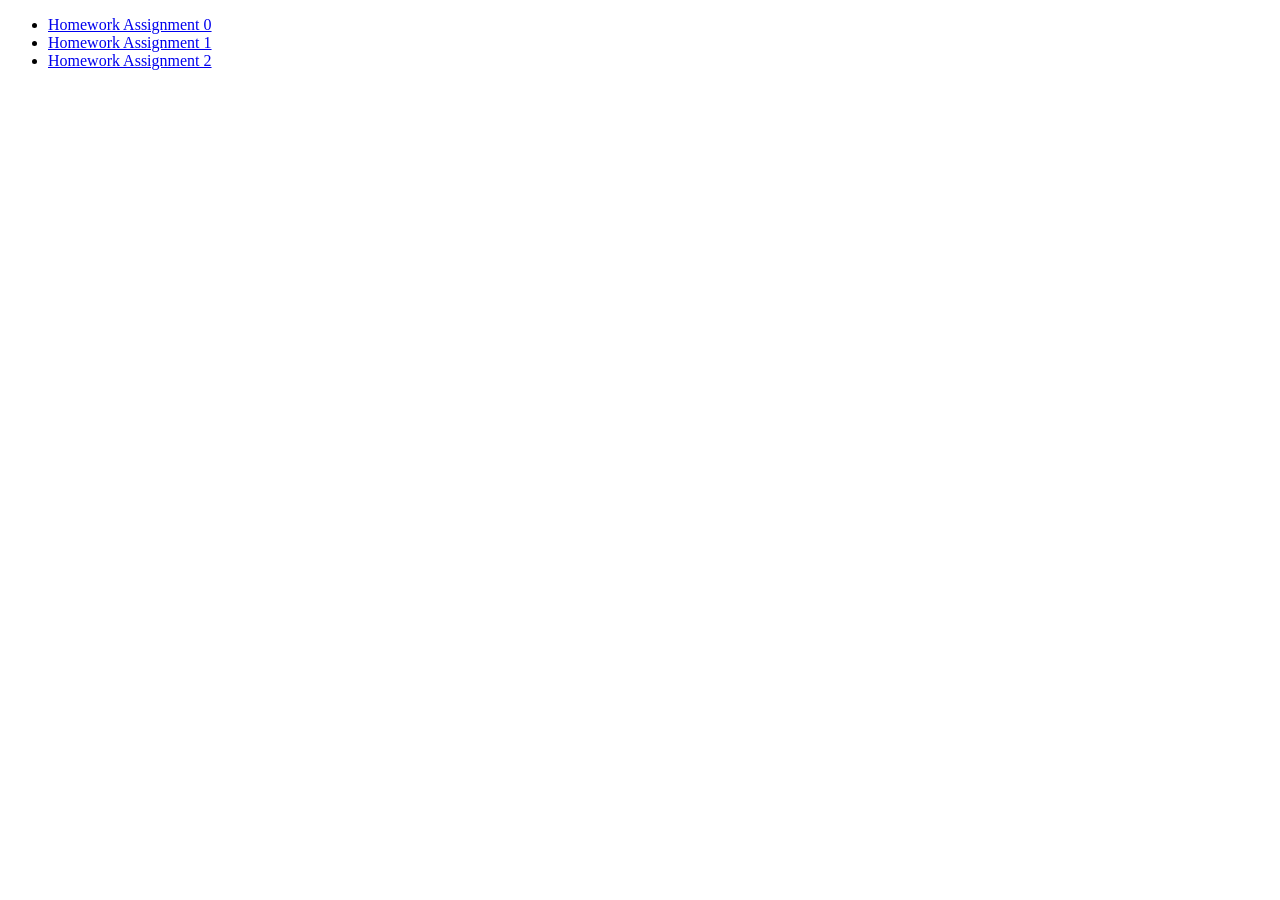
==== index.html @ 3333266e "Update index.html" ====
<!DOCTYPE html>
<html lang="en">
  <meta charset="UTF-8">
  <title>Page Title</title>
  
  <body>

    <ul>
      <li><a href="solution-hw0">Homework Assignment 0</a></li>
      <li><a href="solution-hw1">Homework Assignment 1</a></li>
      <li><a href="solution-hw2">Homework Assignment 2</a></li>
    </ul>

  </body>
</html>
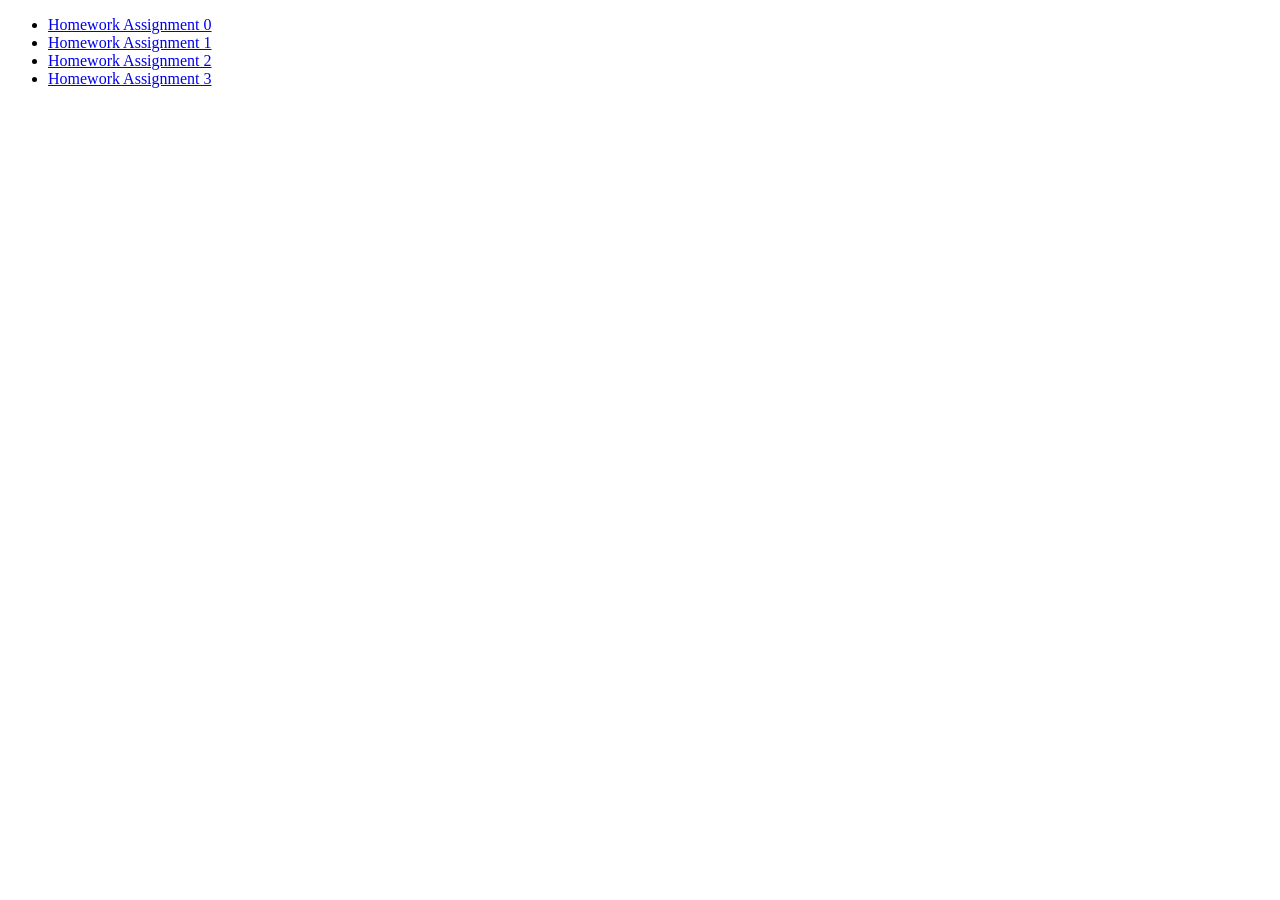
==== commit 5a3e90f0: "Update index.html" ====
--- a/index.html
+++ b/index.html
@@ -7,8 +7,9 @@
 
     <ul>
       <li><a href="solution-hw0">Homework Assignment 0</a></li>
-      <li><a href="solution-hw1">Homework Assignment 1</a></li>
-      <li><a href="solution-hw2">Homework Assignment 2</a></li>
+      <li><a href="solution-hw1/index.html">Homework Assignment 1</a></li>
+      <li><a href="solution-hw2/index.html">Homework Assignment 2</a></li>
+      <li><a href="solution-hw3/index.html">Homework Assignment 3</a></li>
     </ul>
 
   </body>
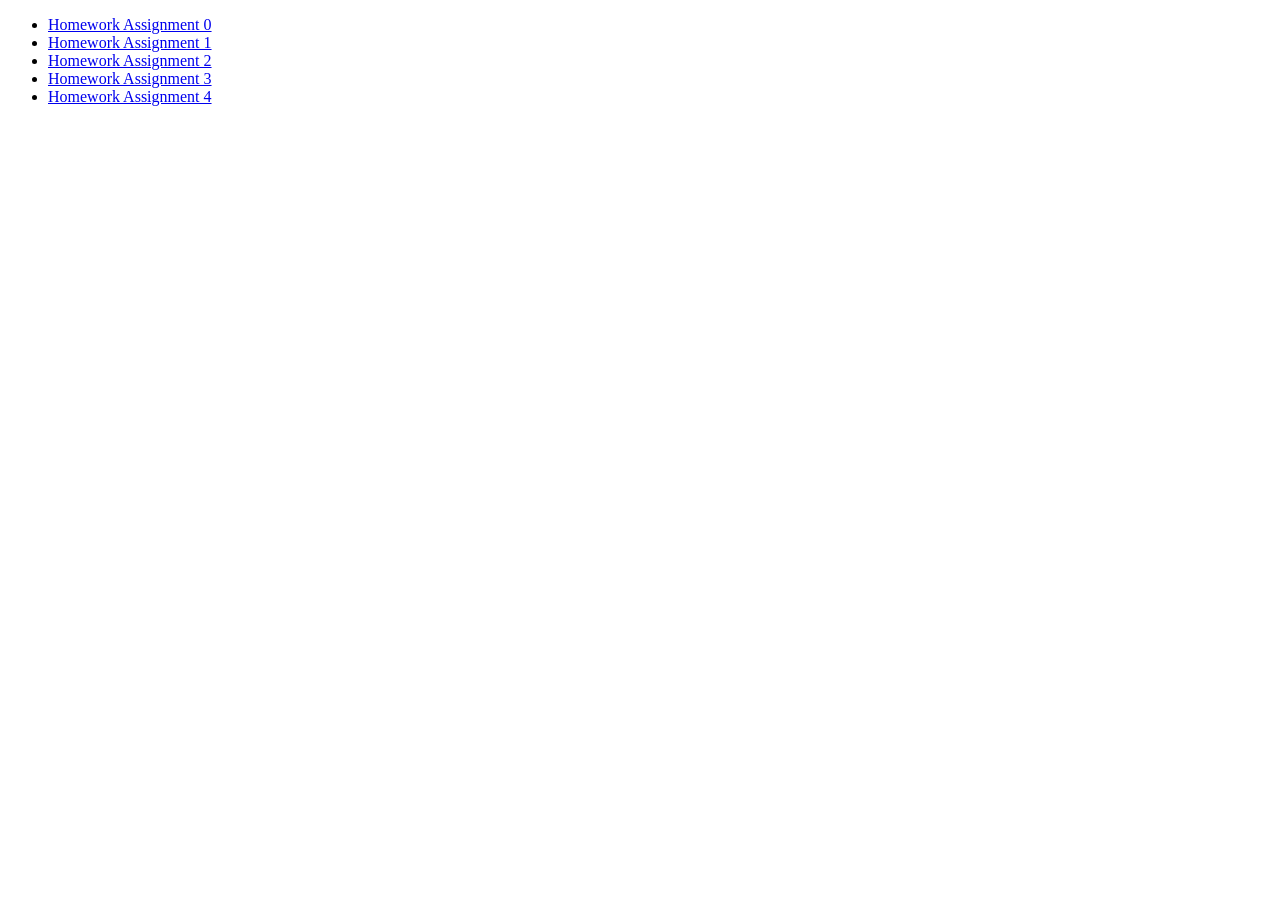
==== commit f9914540: "Update index.html" ====
--- a/index.html
+++ b/index.html
@@ -10,6 +10,7 @@
       <li><a href="solution-hw1/index.html">Homework Assignment 1</a></li>
       <li><a href="solution-hw2/index.html">Homework Assignment 2</a></li>
       <li><a href="solution-hw3/index.html">Homework Assignment 3</a></li>
+      <li><a href="solution-hw4/index.html">Homework Assignment 4</a></li>
     </ul>
 
   </body>
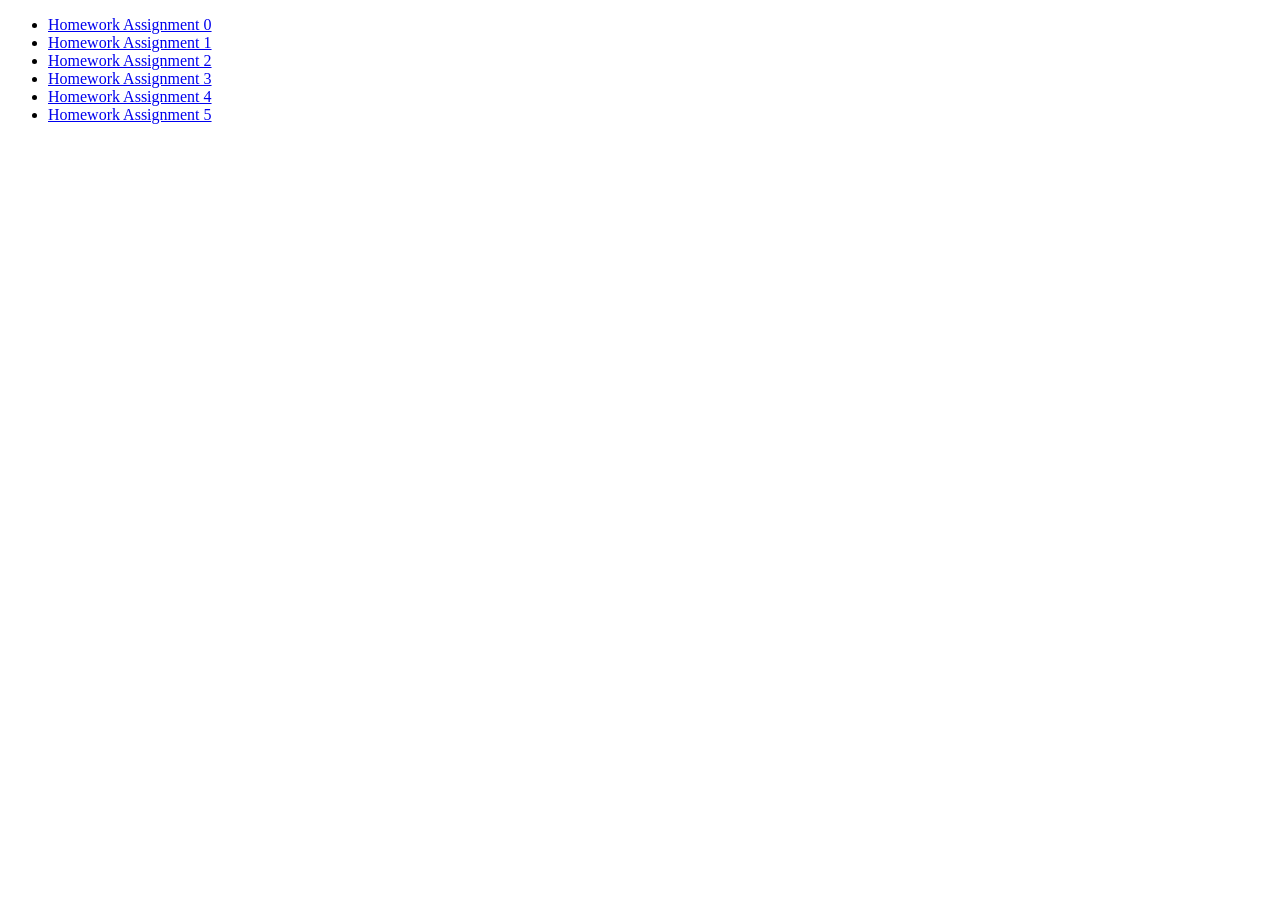
==== commit 2aa7ba8e: "Update index.html" ====
--- a/index.html
+++ b/index.html
@@ -11,6 +11,7 @@
       <li><a href="solution-hw2/index.html">Homework Assignment 2</a></li>
       <li><a href="solution-hw3/index.html">Homework Assignment 3</a></li>
       <li><a href="solution-hw4/index.html">Homework Assignment 4</a></li>
+      <li><a href="solution-hw5/index.html">Homework Assignment 5</a></li>
     </ul>
 
   </body>
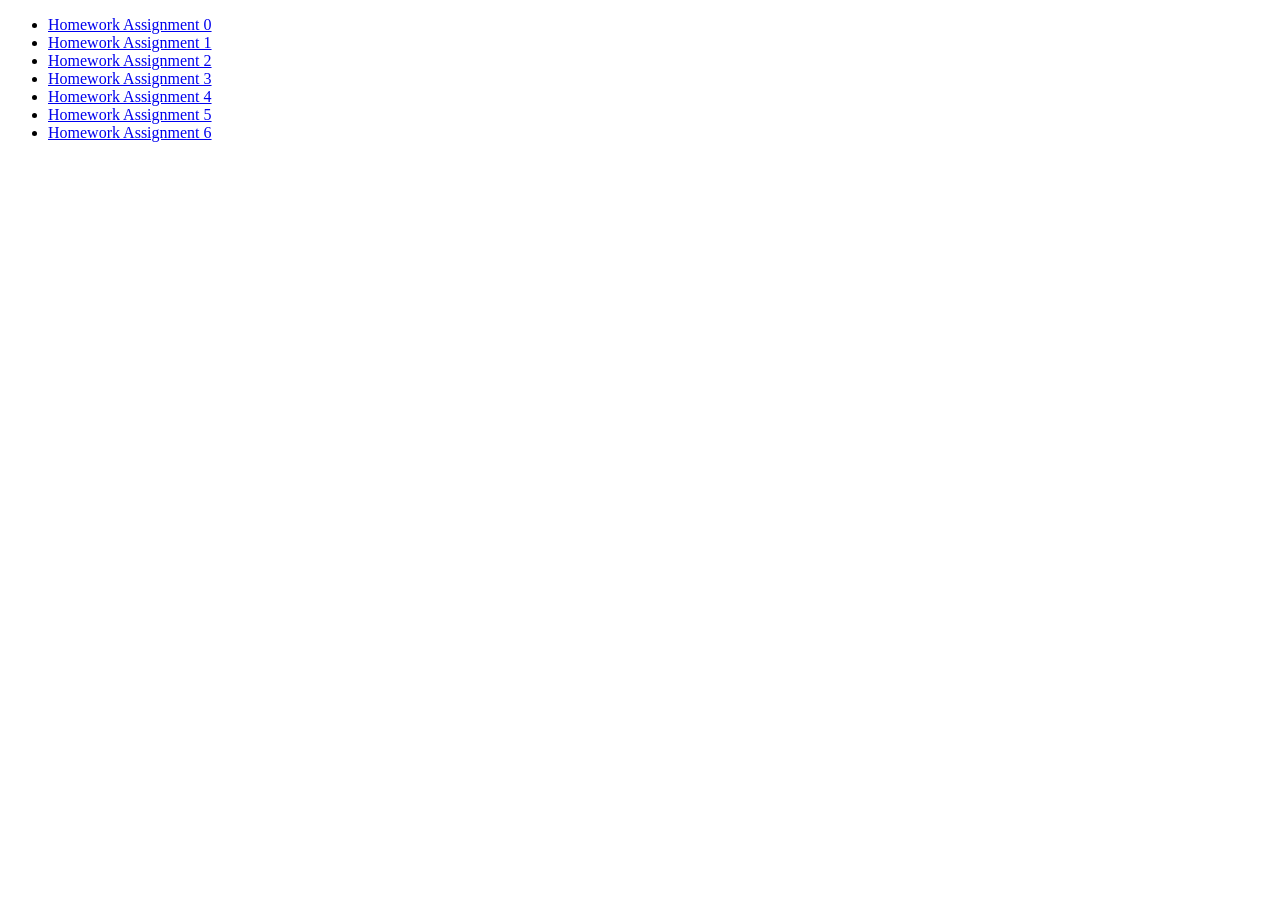
==== commit 8841e91e: "Update index.html" ====
--- a/index.html
+++ b/index.html
@@ -12,6 +12,7 @@
       <li><a href="solution-hw3/index.html">Homework Assignment 3</a></li>
       <li><a href="solution-hw4/index.html">Homework Assignment 4</a></li>
       <li><a href="solution-hw5/index.html">Homework Assignment 5</a></li>
+      <li><a href="solution-hw6/index.html">Homework Assignment 6</a></li>
     </ul>
 
   </body>
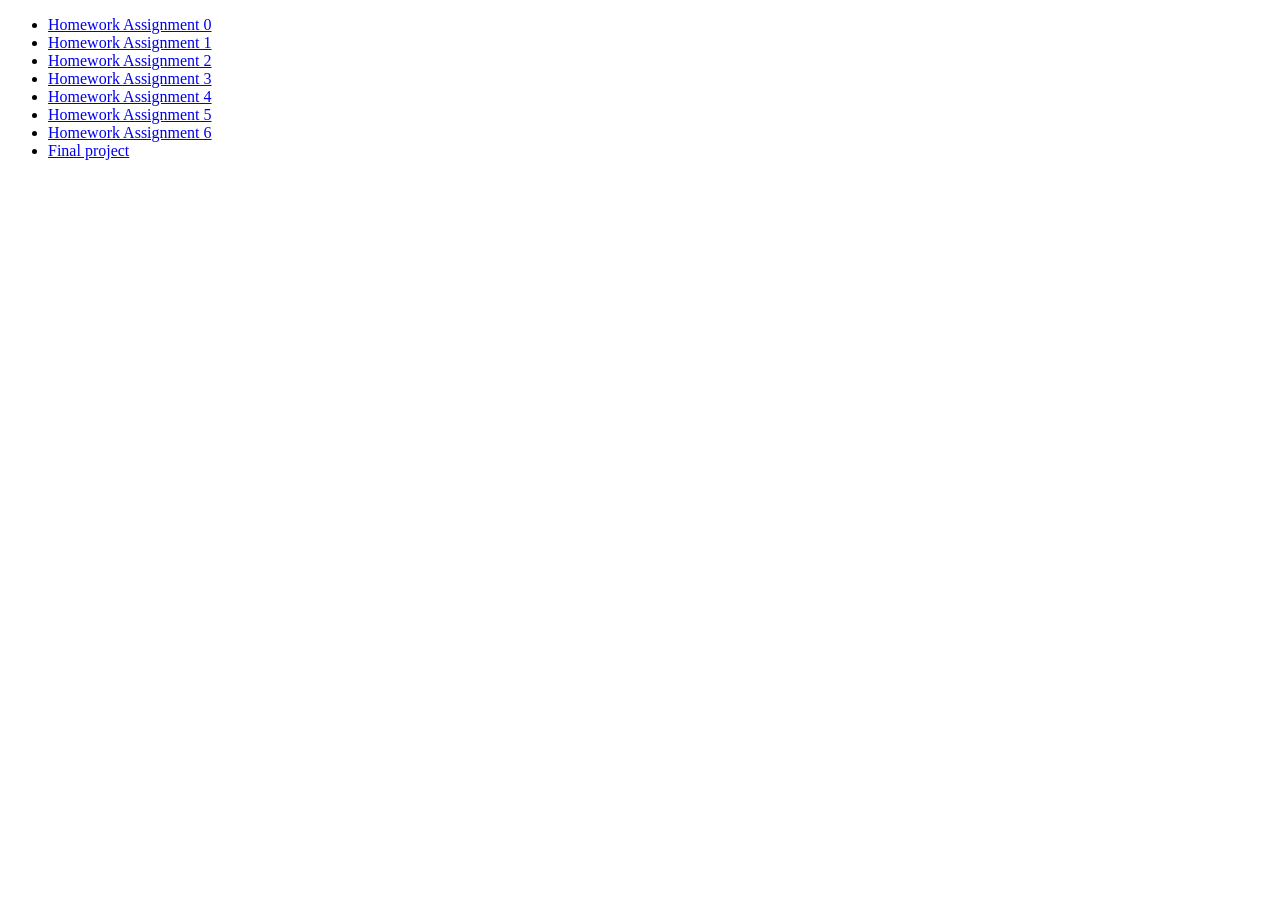
==== commit ddfa529f: "MY FINAL PROJECT" ====
--- a/index.html
+++ b/index.html
@@ -13,6 +13,7 @@
       <li><a href="solution-hw4/index.html">Homework Assignment 4</a></li>
       <li><a href="solution-hw5/index.html">Homework Assignment 5</a></li>
       <li><a href="solution-hw6/index.html">Homework Assignment 6</a></li>
+      <li><a href="final-project/index.html">Final project</a></li>
     </ul>
 
   </body>
